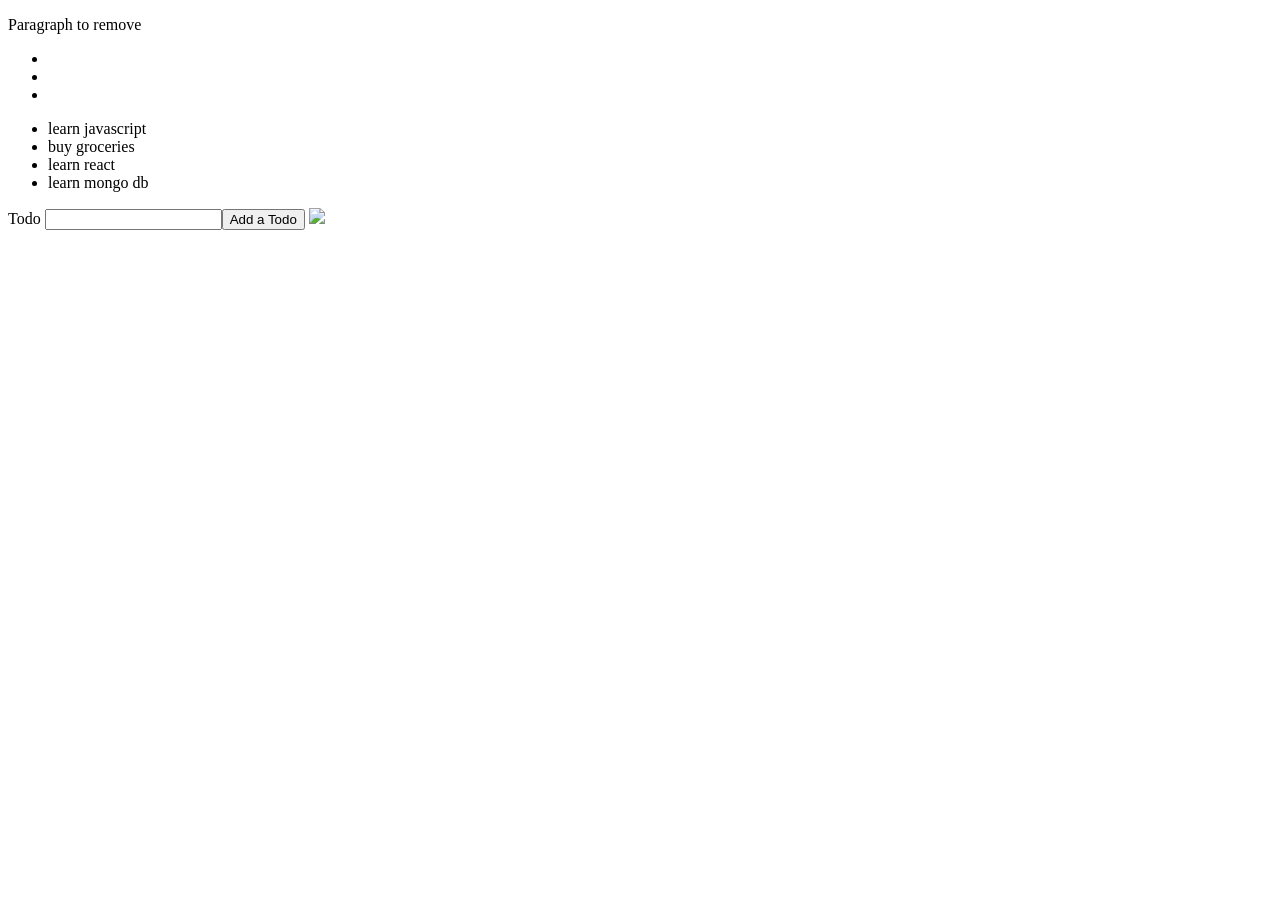
==== dom-manipulation/index.html @ ab8001a0 "add lab solution" ====
<!DOCTYPE html>
<html lang="en">
  <head>
    <meta charset="UTF-8" />
    <meta name="viewport" content="width=device-width, initial-scale=1.0" />
    <meta http-equiv="X-UA-Compatible" content="ie=edge" />
    <title>Document</title>
    <link rel="stylesheet" href="style.css" />
  </head>
  <body>
    <div class="todo-container">
      <p>Paragraph to remove</p>
      <ul>
        <li></li>
        <li></li>
        <li></li>
      </ul>
      <!-- this is where the heading goes -->
      <ul id="todo-list">
        <li class="a b c">learn javascript</li>
        <li>buy groceries</li>
        <li>learn react</li>
        <li>learn mongo db</li>
      </ul>
    </div>
    <label for="todo-item">Todo</label>
    <input type="text" id="todo-item"><button id="add-todo" >Add a Todo</button>
    <!-- this is a broken image -->
    <img src="foo" />
    <script type="text/javascript" src="script.js"></script>
  </body>
</html>
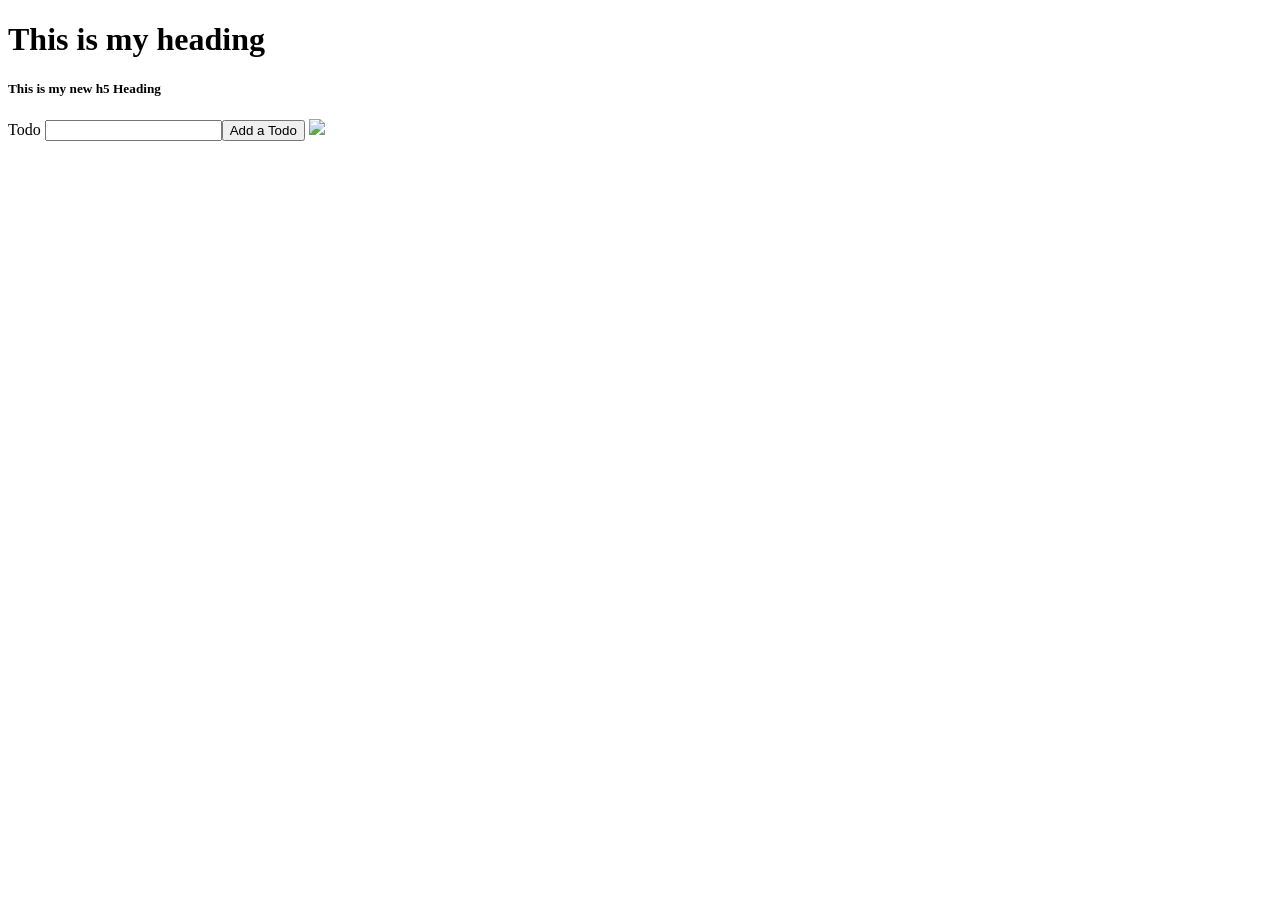
==== commit 9a3b98ad: "add dom manipulation" ====
--- a/dom-manipulation/index.html
+++ b/dom-manipulation/index.html
@@ -8,6 +8,7 @@
     <link rel="stylesheet" href="style.css" />
   </head>
   <body>
+    <h1 id="my-heading">This is my heading</h1>
     <div class="todo-container">
       <p>Paragraph to remove</p>
       <ul>
@@ -17,7 +18,7 @@
       </ul>
       <!-- this is where the heading goes -->
       <ul id="todo-list">
-        <li class="a b c">learn javascript</li>
+        <li class="a b c ">learn javascript</li>
         <li>buy groceries</li>
         <li>learn react</li>
         <li>learn mongo db</li>
--- a/dom-manipulation/style.css
+++ b/dom-manipulation/style.css
@@ -0,0 +1,3 @@
+.checked {
+    text-decoration: line-through;
+}
